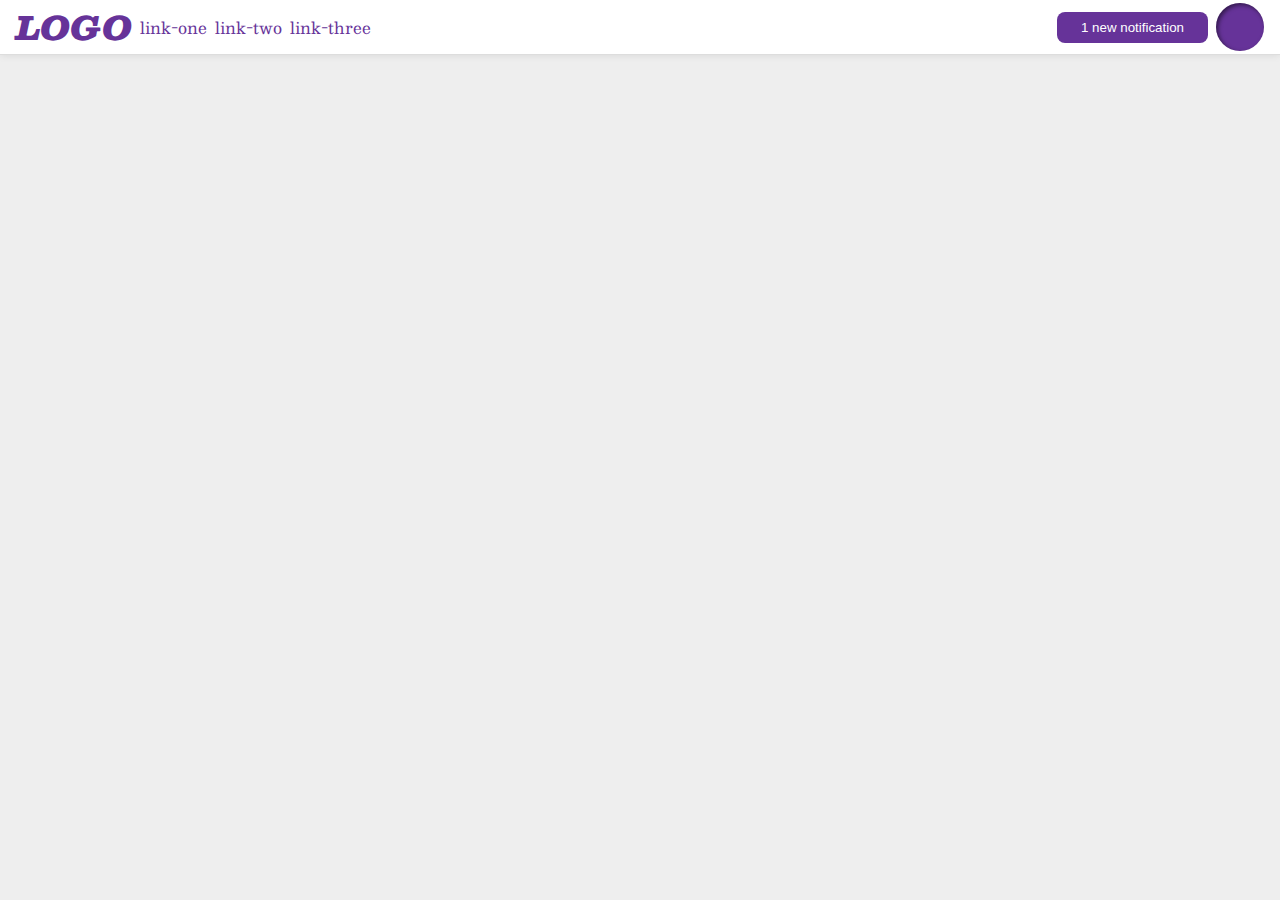
==== flex/03-flex-header-2/index.html @ 91423ceb "Nie umiem czytac" ====
<!DOCTYPE html>
<html lang="en">
  <head>
    <meta charset="UTF-8">
    <meta http-equiv="X-UA-Compatible" content="IE=edge">
    <meta name="viewport" content="width=device-width, initial-scale=1.0">
    <title>Flex Header 2</title>
    <link rel="stylesheet" href="style.css">
  </head>
  <body>
    <div class="header">
      <div class="lewy">
      <div class="logo">
        LOGO
      </div>
      <ul class="links">
        <li><a href="https://google.com">link-one</a></li>
        <li><a href="https://google.com">link-two</a></li>
        <li><a href="https://google.com">link-three</a></li>
      </ul>
      </div>
      <div class="prawy">
      <button class="notifications">
        1 new notification
      </button>
      <div class="profile-image"></div>
    </div>
    </div>
  </body>
</html>
---- flex/03-flex-header-2/style.css ----
/* this is some magical font-importing.  
you'll learn about it later. */
@import url('https://fonts.googleapis.com/css2?family=Besley:ital,wght@0,400;1,900&display=swap');

body {
  margin: 0;
  background: #eee;
  font-family: Besley, serif;
}

.header {
  background: white;
  border-bottom: 1px solid #ddd;
  box-shadow: 0 0 8px rgba(0,0,0,.1);
}

.profile-image {
  background: rebeccapurple;
  box-shadow: inset 2px 2px 4px rgba(0,0,0,.5);
  border-radius: 50%;
  width: 48px;
  height: 48px;
}

.logo {
  color: rebeccapurple;
  font-size: 32px;
  font-weight: 900;
  font-style: italic;
}

button {
  border: none;
  border-radius: 8px;
  background: rebeccapurple;
  color: white;
  padding: 8px 24px;
}

a {
  /* this removes the line under our links */
  text-decoration: none;
  color: rebeccapurple;
}

ul {
  list-style-type: none;
  margin: 0px;
  border: 0px;
}

.header {
  display:flex;
  align-items: center;
  justify-content: space-between;
  padding: 0px 16px;
}
.links {
  display: flex;
  gap:8px;
  margin:0;
  padding:0;
}

button {
  flex-shrink: 0;
}
.lewy,.prawy
{
  display: flex;
  gap:8px;
  align-items: center;
}
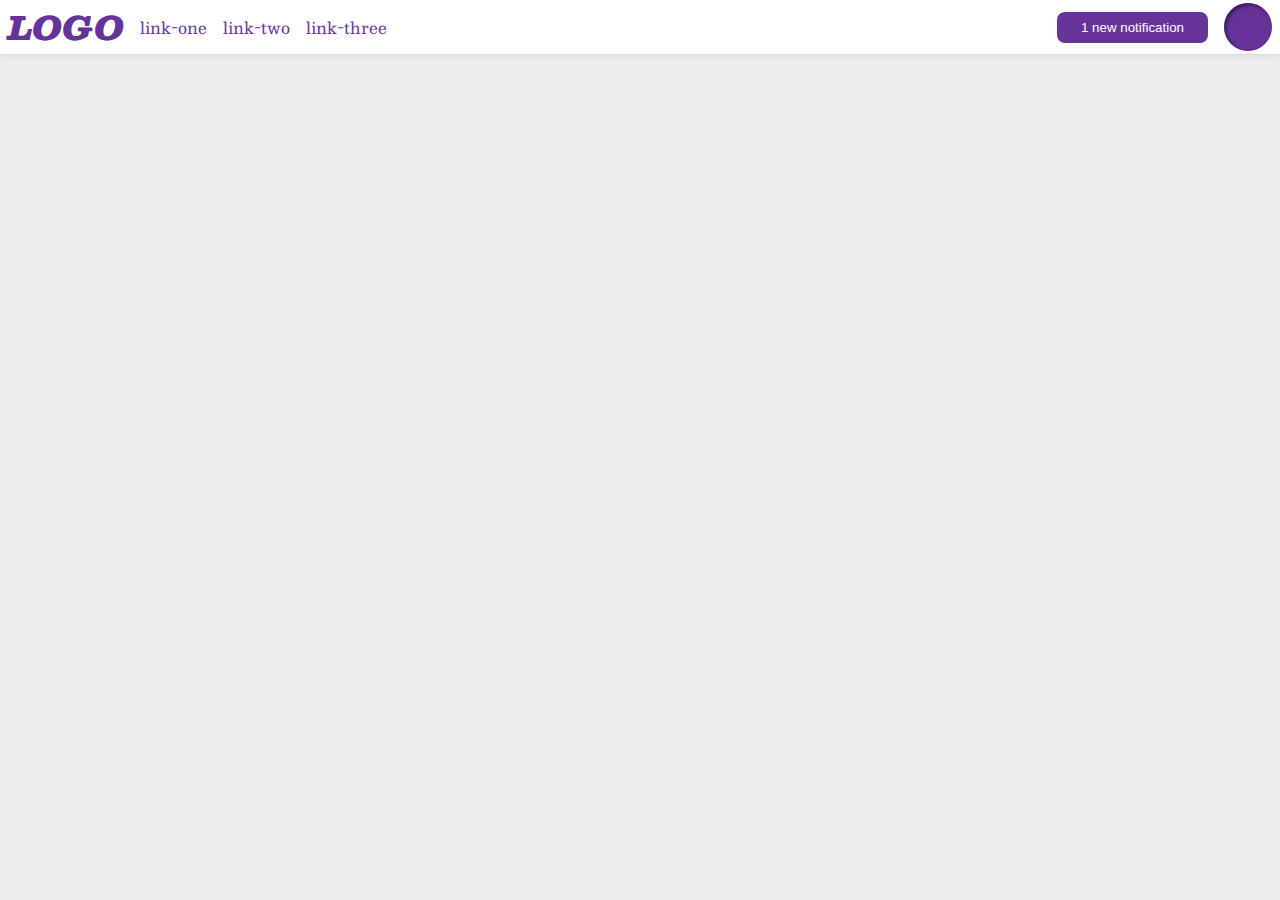
==== commit 8a5a3e80: "Pomagaja mi widoczne bordery" ====
--- a/flex/03-flex-header-2/index.html
+++ b/flex/03-flex-header-2/index.html
@@ -9,7 +9,7 @@
   </head>
   <body>
     <div class="header">
-      <div class="lewy">
+     <div class="lewo">
       <div class="logo">
         LOGO
       </div>
@@ -18,8 +18,8 @@
         <li><a href="https://google.com">link-two</a></li>
         <li><a href="https://google.com">link-three</a></li>
       </ul>
-      </div>
-      <div class="prawy">
+    </div>
+    <div class="prawo">
       <button class="notifications">
         1 new notification
       </button>
--- a/flex/03-flex-header-2/style.css
+++ b/flex/03-flex-header-2/style.css
@@ -45,29 +45,30 @@
 
 ul {
   list-style-type: none;
-  margin: 0px;
-  border: 0px;
+  margin:0px;
+  padding: 0px;
 }
 
 .header {
-  display:flex;
+  display: flex;
+  justify-content: space-between;
   align-items: center;
-  justify-content: space-between;
-  padding: 0px 16px;
-}
+ }
 .links {
   display: flex;
-  gap:8px;
-  margin:0;
-  padding:0;
+  gap: 16px;
 }
 
-button {
-  flex-shrink: 0;
+.lewo {
+  margin-left: 8px;
+  justify-content: flex-start;
+  align-items: center;
+  display: flex;
+  gap:16px;
 }
-.lewy,.prawy
-{
+.prawo {
   display: flex;
-  gap:8px;
   align-items: center;
+  gap: 16px;
+  margin-right: 8px;
 }